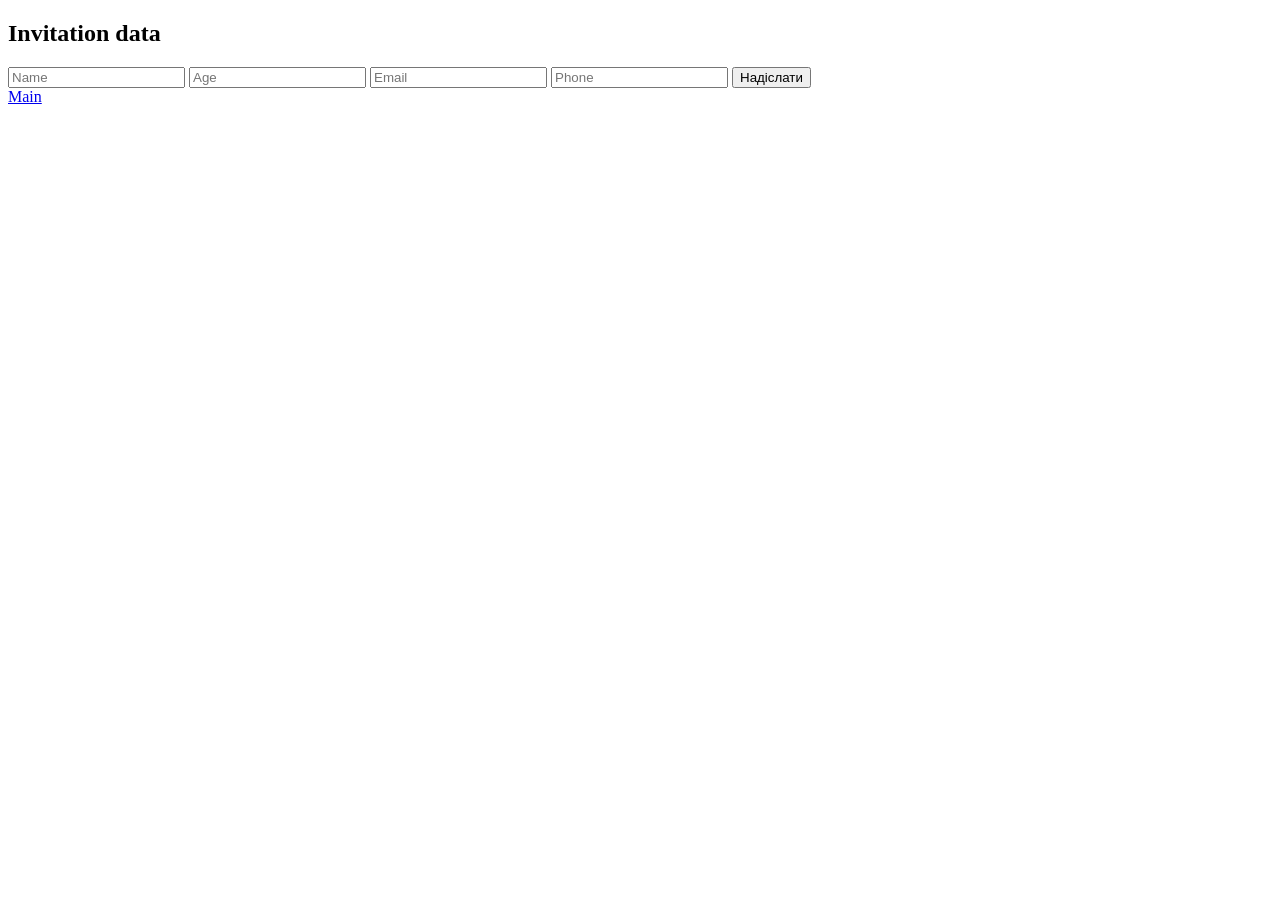
==== Invitation Form/wwwroot/form.html @ 59b8eb74 "Добавьте файлы проекта." ====
﻿<!DOCTYPE html>
<html lang="en">
<head>
    <meta charset="UTF-8">
    <link rel="stylesheet" href="/style.css">
    <title>Invitation form</title>
</head>
<body>
    <div class="card">
        <h2>Invitation data</h2>

        <div id="error-message" style="color: #e50914; font-size: 14px; margin-bottom: 10px; display: none;"></div>

        <form id="inviteForm" action="/submit-invite" method="GET">
            <input type="text" id="name" name="name" placeholder="Name" required>
            <input type="number" id="age" name="age" placeholder="Age" required>
            <input type="email" id="email" name="email" placeholder="Email" required>
            <input type="tel" id="phone" name="phone" placeholder="Phone" required>
            <button type="submit">Надіслати</button>
        </form>
        <a href="/index.html" class="secondary-link">Main</a>
    </div>
    <script src="/script.js"></script>
</body>
</html>
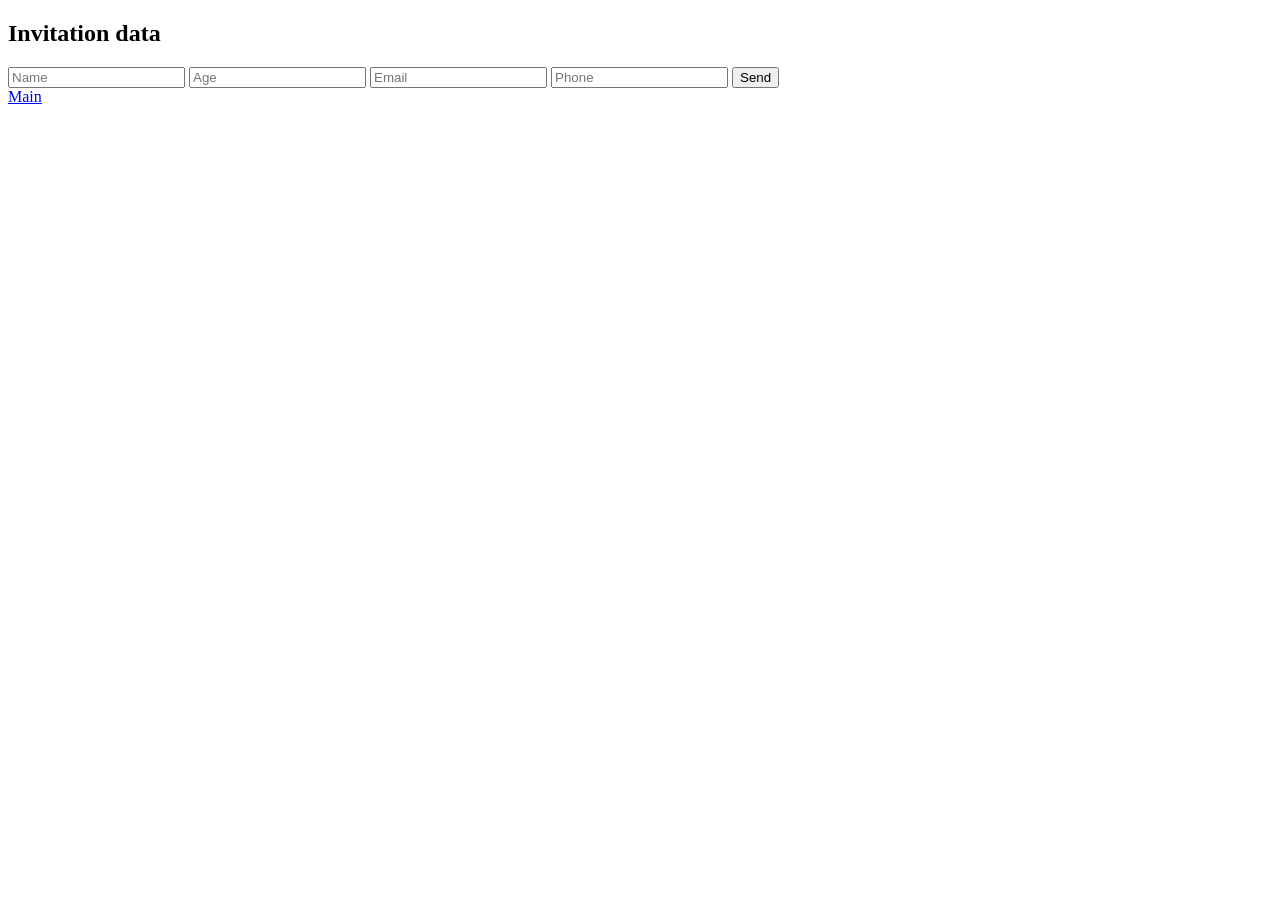
==== commit fdebcb4c: "cor" ====
--- a/Invitation Form/wwwroot/form.html
+++ b/Invitation Form/wwwroot/form.html
@@ -16,7 +16,7 @@
             <input type="number" id="age" name="age" placeholder="Age" required>
             <input type="email" id="email" name="email" placeholder="Email" required>
             <input type="tel" id="phone" name="phone" placeholder="Phone" required>
-            <button type="submit">Надіслати</button>
+            <button type="submit">Send</button>
         </form>
         <a href="/index.html" class="secondary-link">Main</a>
     </div>
